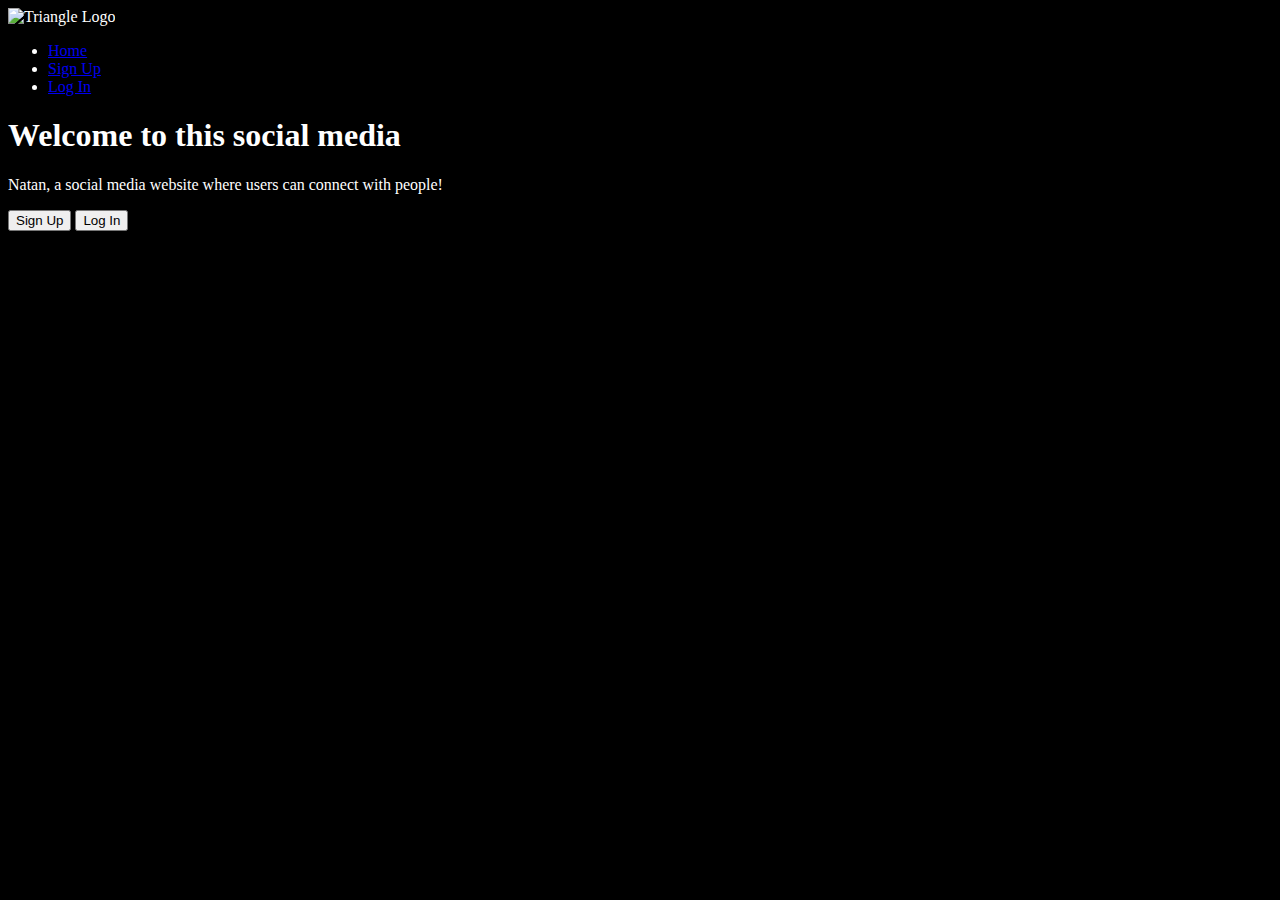
==== index.html @ 5189c046 "Create index.html" ====
<!DOCTYPE html>
<html lang="en">
<head>
    <meta charset="UTF-8">
    <meta name="viewport" content="width=device-width, initial-scale=1.0">
    <title>Welcome - Triangle</title>
    <link rel="stylesheet" href="css/styles.css">
</head>
<body style="background-color: black; color: white;">
    <!-- Navigation Bar -->
    <nav>
        <div class="nav-container">
            <img src="images/logo.png" alt="Triangle Logo" class="logo">
            <ul>
                <li><a href="index.html">Home</a></li>
                <li><a href="signup.html">Sign Up</a></li>
                <li><a href="login.html">Log In</a></li>
            </ul>
        </div>
    </nav>

    <div class="welcome">
        <h1 style="font-weight: bold;">Welcome to this social media</h1>
        <p>Natan, a social media website where users can connect with people!</p>
        <div>
            <button onclick="window.location.href='signup.html'">Sign Up</button>
            <button onclick="window.location.href='login.html'">Log In</button>
        </div>
    </div>
</body>
</html>
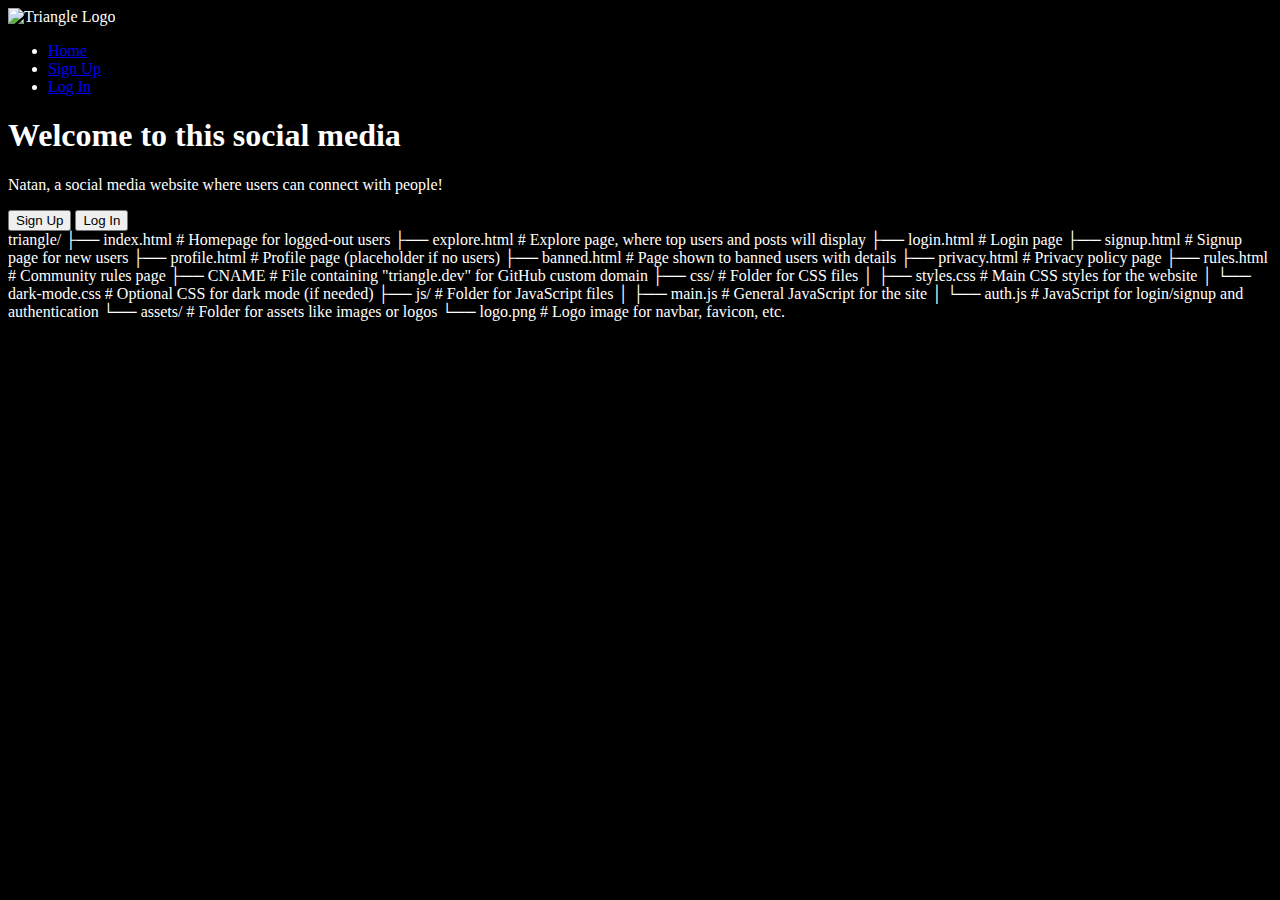
==== commit 4e83dd89: "Update index.html" ====
--- a/index.html
+++ b/index.html
@@ -29,3 +29,22 @@
     </div>
 </body>
 </html>
+
+triangle/
+├── index.html              # Homepage for logged-out users
+├── explore.html            # Explore page, where top users and posts will display
+├── login.html              # Login page
+├── signup.html             # Signup page for new users
+├── profile.html            # Profile page (placeholder if no users)
+├── banned.html             # Page shown to banned users with details
+├── privacy.html            # Privacy policy page
+├── rules.html              # Community rules page
+├── CNAME                   # File containing "triangle.dev" for GitHub custom domain
+├── css/                    # Folder for CSS files
+│   ├── styles.css          # Main CSS styles for the website
+│   └── dark-mode.css       # Optional CSS for dark mode (if needed)
+├── js/                     # Folder for JavaScript files
+│   ├── main.js             # General JavaScript for the site
+│   └── auth.js             # JavaScript for login/signup and authentication
+└── assets/                 # Folder for assets like images or logos
+    └── logo.png            # Logo image for navbar, favicon, etc.
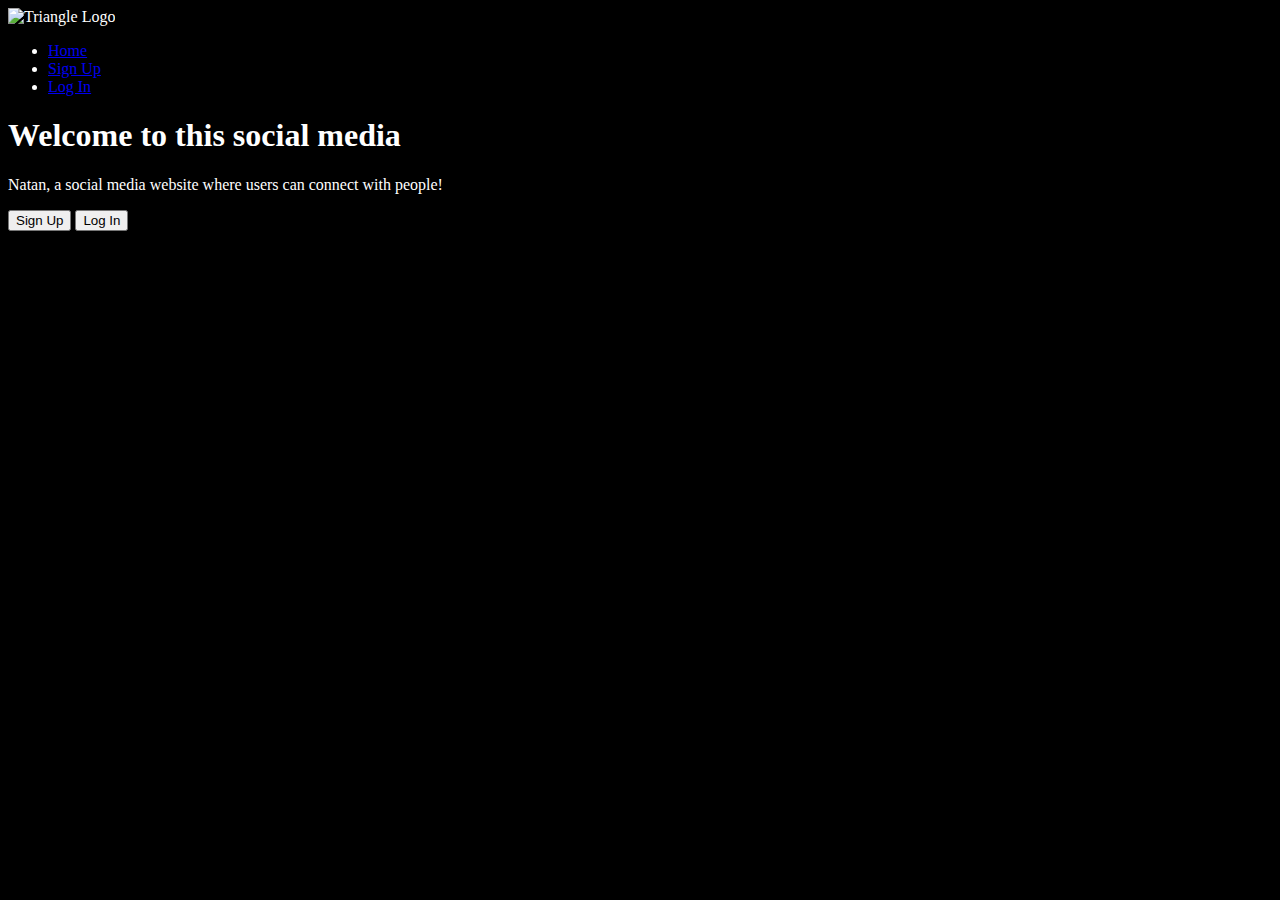
==== commit ff65f111: "Update index.html" ====
--- a/index.html
+++ b/index.html
@@ -29,22 +29,3 @@
     </div>
 </body>
 </html>
-
-triangle/
-├── index.html              # Homepage for logged-out users
-├── explore.html            # Explore page, where top users and posts will display
-├── login.html              # Login page
-├── signup.html             # Signup page for new users
-├── profile.html            # Profile page (placeholder if no users)
-├── banned.html             # Page shown to banned users with details
-├── privacy.html            # Privacy policy page
-├── rules.html              # Community rules page
-├── CNAME                   # File containing "triangle.dev" for GitHub custom domain
-├── css/                    # Folder for CSS files
-│   ├── styles.css          # Main CSS styles for the website
-│   └── dark-mode.css       # Optional CSS for dark mode (if needed)
-├── js/                     # Folder for JavaScript files
-│   ├── main.js             # General JavaScript for the site
-│   └── auth.js             # JavaScript for login/signup and authentication
-└── assets/                 # Folder for assets like images or logos
-    └── logo.png            # Logo image for navbar, favicon, etc.
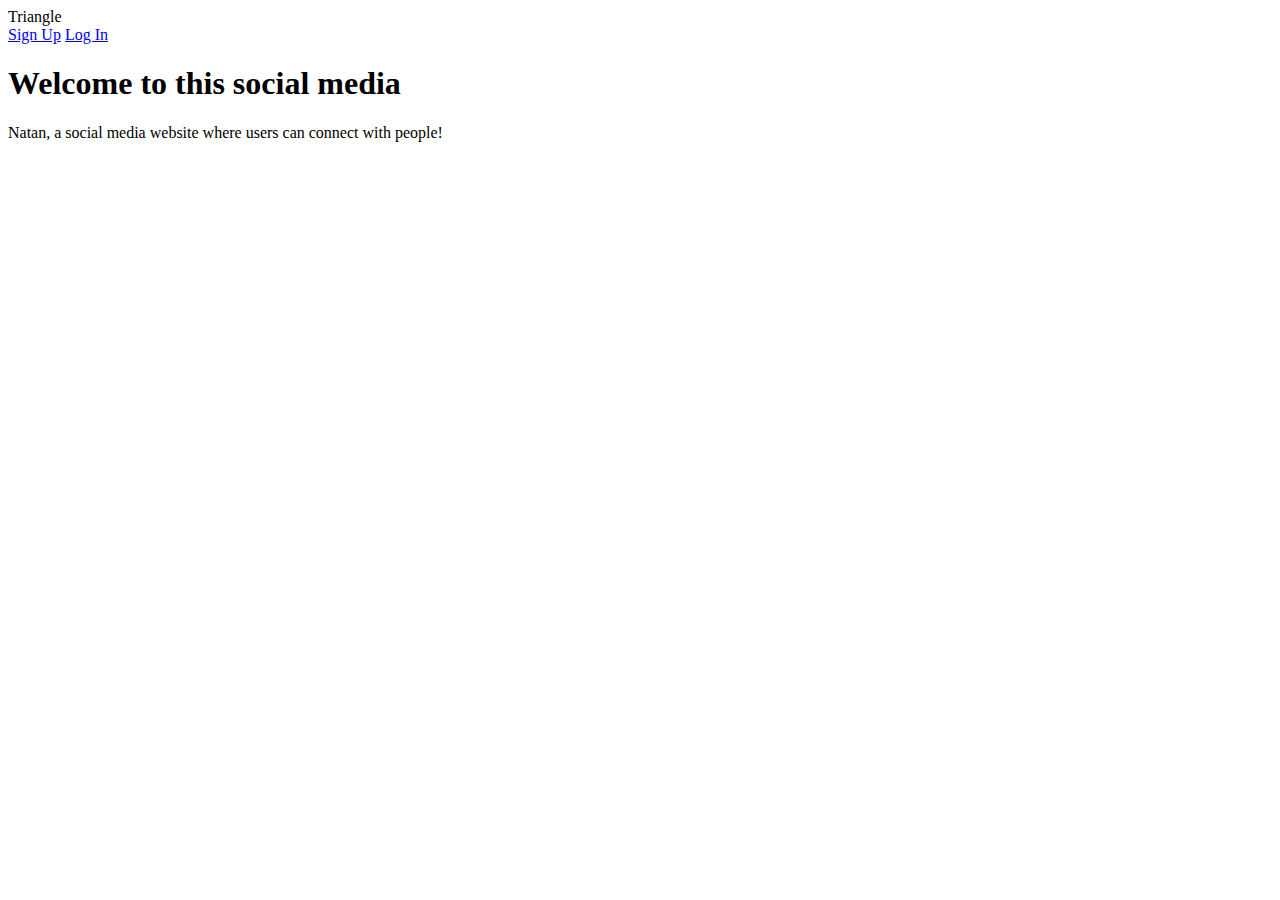
==== commit f697927d: "Update index.html" ====
--- a/index.html
+++ b/index.html
@@ -3,29 +3,25 @@
 <head>
     <meta charset="UTF-8">
     <meta name="viewport" content="width=device-width, initial-scale=1.0">
-    <title>Welcome - Triangle</title>
-    <link rel="stylesheet" href="css/styles.css">
+    <title>Triangle</title>
+    <link href="https://fonts.googleapis.com/css2?family=Noto+Sans&display=swap" rel="stylesheet">
+    <link rel="stylesheet" href="styles/main.css">
 </head>
-<body style="background-color: black; color: white;">
+<body>
     <!-- Navigation Bar -->
-    <nav>
-        <div class="nav-container">
-            <img src="images/logo.png" alt="Triangle Logo" class="logo">
-            <ul>
-                <li><a href="index.html">Home</a></li>
-                <li><a href="signup.html">Sign Up</a></li>
-                <li><a href="login.html">Log In</a></li>
-            </ul>
+    <nav class="navbar">
+        <div class="nav-content">
+            <span class="nav-title">Triangle</span>
+            <div class="nav-links">
+                <a href="signup.html">Sign Up</a>
+                <a href="login.html">Log In</a>
+            </div>
         </div>
     </nav>
-
-    <div class="welcome">
-        <h1 style="font-weight: bold;">Welcome to this social media</h1>
-        <p>Natan, a social media website where users can connect with people!</p>
-        <div>
-            <button onclick="window.location.href='signup.html'">Sign Up</button>
-            <button onclick="window.location.href='login.html'">Log In</button>
-        </div>
-    </div>
+    <!-- Main Content -->
+    <main>
+        <h1 class="welcome-text">Welcome to this social media</h1>
+        <p class="description-text">Natan, a social media website where users can connect with people!</p>
+    </main>
 </body>
 </html>
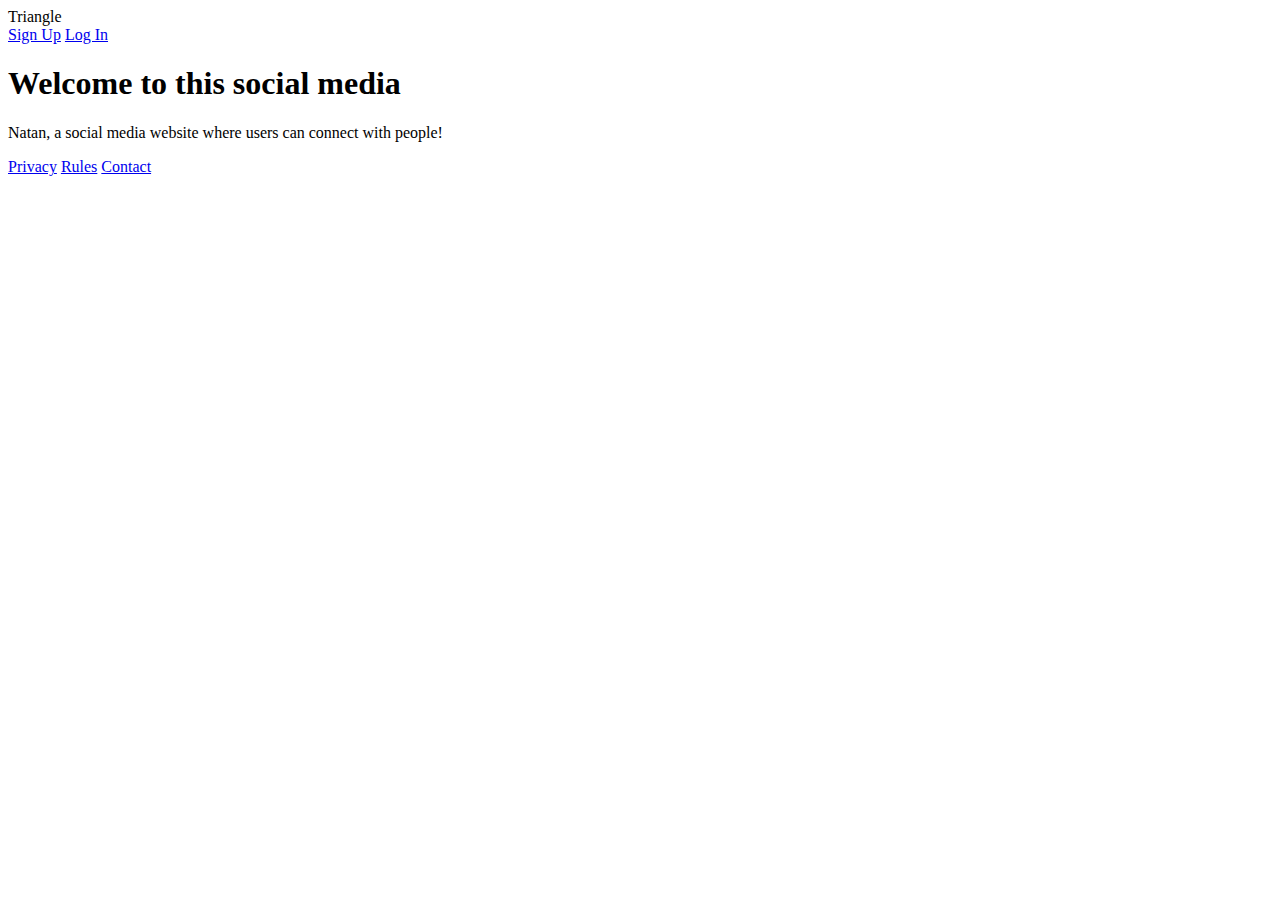
==== commit b89a6dbf: "Update index.html" ====
--- a/index.html
+++ b/index.html
@@ -10,18 +10,24 @@
 <body>
     <!-- Navigation Bar -->
     <nav class="navbar">
-        <div class="nav-content">
-            <span class="nav-title">Triangle</span>
-            <div class="nav-links">
-                <a href="signup.html">Sign Up</a>
-                <a href="login.html">Log In</a>
-            </div>
+        <span class="nav-title">Triangle</span>
+        <div class="nav-links">
+            <a href="signup.html">Sign Up</a>
+            <a href="login.html">Log In</a>
         </div>
     </nav>
+
     <!-- Main Content -->
-    <main>
+    <main class="main-content">
         <h1 class="welcome-text">Welcome to this social media</h1>
         <p class="description-text">Natan, a social media website where users can connect with people!</p>
     </main>
+
+    <!-- Footer -->
+    <footer class="footer">
+        <a href="privacy.html">Privacy</a>
+        <a href="rules.html">Rules</a>
+        <a href="mailto:natanmario3413@gmail.com">Contact</a>
+    </footer>
 </body>
-</html>
+    </html>
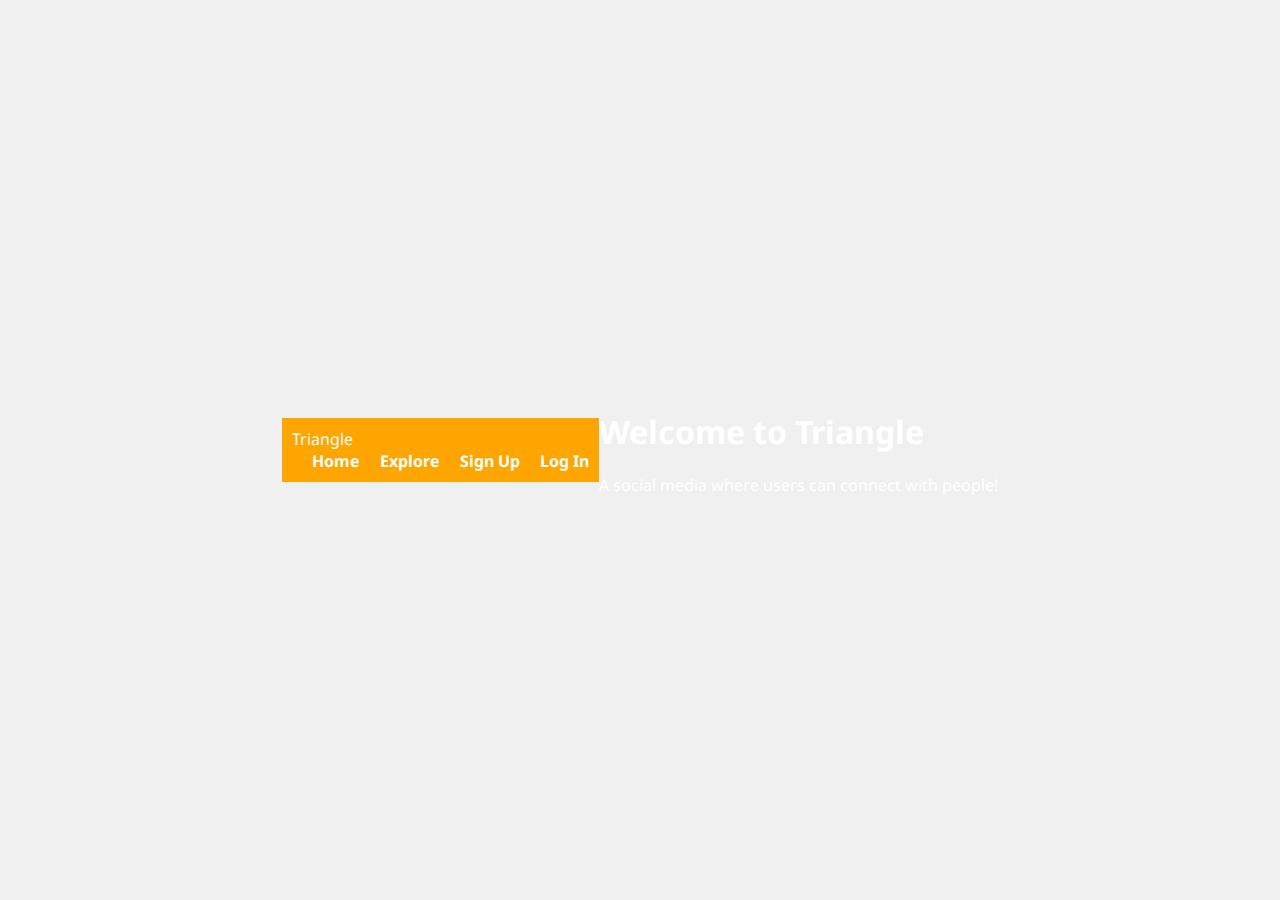
==== commit 74dbdec9: "Update index.html" ====
--- a/index.html
+++ b/index.html
@@ -4,30 +4,22 @@
     <meta charset="UTF-8">
     <meta name="viewport" content="width=device-width, initial-scale=1.0">
     <title>Triangle</title>
-    <link href="https://fonts.googleapis.com/css2?family=Noto+Sans&display=swap" rel="stylesheet">
-    <link rel="stylesheet" href="styles/main.css">
+    <link rel="stylesheet" href="styles.css">
 </head>
 <body>
-    <!-- Navigation Bar -->
     <nav class="navbar">
-        <span class="nav-title">Triangle</span>
-        <div class="nav-links">
-            <a href="signup.html">Sign Up</a>
-            <a href="login.html">Log In</a>
-        </div>
+        <div class="navbar-brand">Triangle</div>
+        <ul class="navbar-links">
+            <li><a href="index.html">Home</a></li>
+            <li><a href="explore.html">Explore</a></li>
+            <li><a href="signup.html">Sign Up</a></li>
+            <li><a href="login.html">Log In</a></li>
+        </ul>
     </nav>
-
-    <!-- Main Content -->
-    <main class="main-content">
-        <h1 class="welcome-text">Welcome to this social media</h1>
-        <p class="description-text">Natan, a social media website where users can connect with people!</p>
+    <main>
+        <h1>Welcome to Triangle</h1>
+        <p>A social media where users can connect with people!</p>
     </main>
-
-    <!-- Footer -->
-    <footer class="footer">
-        <a href="privacy.html">Privacy</a>
-        <a href="rules.html">Rules</a>
-        <a href="mailto:natanmario3413@gmail.com">Contact</a>
-    </footer>
 </body>
-    </html>
+</html>
+<link href="https://fonts.googleapis.com/css2?family=Noto+Sans:wght@400;700&display=swap" rel="stylesheet">
--- a/styles.css
+++ b/styles.css
@@ -0,0 +1,231 @@
+body {
+    margin: 0; /* Remove default margin */
+}
+
+nav {
+    background-color: orange; /* Navigation bar background color */
+    padding: 10px; /* Padding for the nav */
+}
+
+.nav-container {
+    display: flex; /* Flexbox for alignment */
+    justify-content: space-between; /* Space between logo and menu */
+    align-items: center; /* Center vertically */
+    max-width: 1200px; /* Set max width for nav */
+    margin: auto; /* Center the nav */
+}
+
+.logo {
+    width: 50px; /* Adjust logo size as needed */
+}
+
+nav ul {
+    list-style: none; /* Remove bullet points */
+    display: flex; /* Display items in a row */
+    margin: 0; /* Remove default margin */
+    padding: 0; /* Remove default padding */
+}
+
+nav ul li {
+    margin-left: 20px; /* Space between links */
+}
+
+nav ul li a {
+    text-decoration: none; /* Remove underline */
+    color: white; /* Link color */
+    font-weight: bold; /* Bold links */
+}
+
+nav ul li a:hover {
+    text-decoration: underline; /* Underline on hover */
+}
+
+.welcome {
+    text-align: center; /* Center the text */
+    margin-top: 100px; /* Space from the top */
+}
+
+.welcome h1 {
+    font-size: 36px; /* Larger font size for the heading */
+}
+
+.welcome p {
+    font-size: 20px; /* Font size for the paragraph */
+}
+
+.welcome button {
+    background-color: orange; /* Button color */
+    color: white; /* Button text color */
+    border: none; /* Remove border */
+    padding: 10px 20px; /* Button padding */
+    font-size: 16px; /* Button font size */
+    margin: 10px; /* Space between buttons */
+    cursor: pointer; /* Pointer cursor on hover */
+}
+
+.welcome button:hover {
+    background-color: darkorange; /* Darker color on hover */
+}
+body {
+    font-family: 'Noto Sans', sans-serif;
+    margin: 0;
+    padding: 0;
+    background-color: black;
+    color: white;
+}
+
+.nav-container {
+    display: flex;
+    justify-content: space-between;
+    align-items: center;
+    padding: 10px;
+    background-color: orange;
+}
+
+.nav-container ul {
+    list-style: none;
+    display: flex;
+}
+
+.nav-container ul li {
+    margin-right: 15px;
+}
+
+.nav-container ul li a {
+    text-decoration: none;
+    color: white;
+}
+
+.explore-page {
+    padding: 20px;
+    text-align: center;
+}
+
+.search-container {
+    margin-bottom: 20px;
+}
+
+#searchInput {
+    padding: 10px;
+    width: 60%;
+    border: none;
+    border-radius: 5px;
+}
+
+#searchBtn {
+    padding: 10px 20px;
+    background-color: orange;
+    color: black;
+    border: none;
+    border-radius: 5px;
+}
+
+.top-users, .new-posts {
+    margin-top: 30px;
+    }
+body {
+    font-family: 'Noto Sans', sans-serif;
+    display: flex;
+    justify-content: center;
+    align-items: center;
+    height: 100vh;
+    background-color: #f0f0f0;
+}
+
+.ban-message {
+    background-color: black;
+    color: white;
+    padding: 20px;
+    border-radius: 8px;
+    text-align: center;
+    max-width: 400px;
+    border: 2px solid orange;
+}
+
+#logoutBtn {
+    background-color: orange;
+    color: white;
+    padding
+/* Import Noto Sans font */
+body {
+    font-family: 'Noto Sans', sans-serif;
+    margin: 0;
+    background-color: #000; /* Black background */
+    color: #fff; /* White text */
+}
+
+/* Navbar styles */
+.navbar {
+    background-color: #000;
+    padding: 1em;
+    display: flex;
+    justify-content: space-between;
+    align-items: center;
+}
+
+.nav-content {
+    display: flex;
+    align-items: center;
+}
+
+.nav-title {
+    color: #FFA500; /* Orange color for Triangle text */
+    font-size: 1.5em;
+    font-weight: bold;
+}
+
+.nav-links a {
+    color: #FFA500; /* Orange links */
+    text-decoration: none;
+    margin-left: 1em;
+}
+
+.nav-links a:hover {
+    text-decoration: underline;
+}
+
+/* Welcome text */
+.welcome-text {
+    text-align: center;
+    font-size: 2em;
+    margin-top: 2em;
+}
+
+.description-text {
+    text-align: center;
+    font-size: 1.2em;
+    margin-top: 0.5em;
+    color: #ddd; /* Light gray for description text */
+}
+    triangle/
+├── index.html              # Homepage for logged-out users
+├── explore.html            # Explore page, where top users and posts will display
+├── login.html              # Login page
+├── signup.html             # Signup page for new users
+├── profile.html            # Profile page (placeholder if no users)
+├── banned.html             # Page shown to banned users with details
+├── privacy.html            # Privacy policy page
+├── rules.html              # Community rules page
+├── CNAME                   # File containing "triangle.dev" for GitHub custom domain
+├── css/                    # Folder for CSS files
+│   ├── styles.css          # Main CSS styles for the website
+│   └── dark-mode.css       # Optional CSS for dark mode (if needed)
+├── js/                     # Folder for JavaScript files
+│   ├── main.js             # General JavaScript for the site
+│   └── auth.js             # JavaScript for login/signup and authentication
+└── assets/                 # Folder for assets like images or logos
+    └── logo.png            # Logo image for navbar, favicon, etc.
+root/
+├── assets/
+│   ├── logo.png
+│   ├── profile-placeholder.png
+│   ├── favicon.ico
+│   ├── banner.jpg
+├── css/
+│   └── styles.css
+├── index.html         <!-- Logged-out Homepage -->
+├── explore.html       <!-- Explore Page -->
+├── profile.html       <!-- Profile Page -->
+├── signup.html        <!-- Sign Up Page -->
+├── login.html         <!-- Log In Page -->
+├── banned.html        <!-- Banned User Page -->
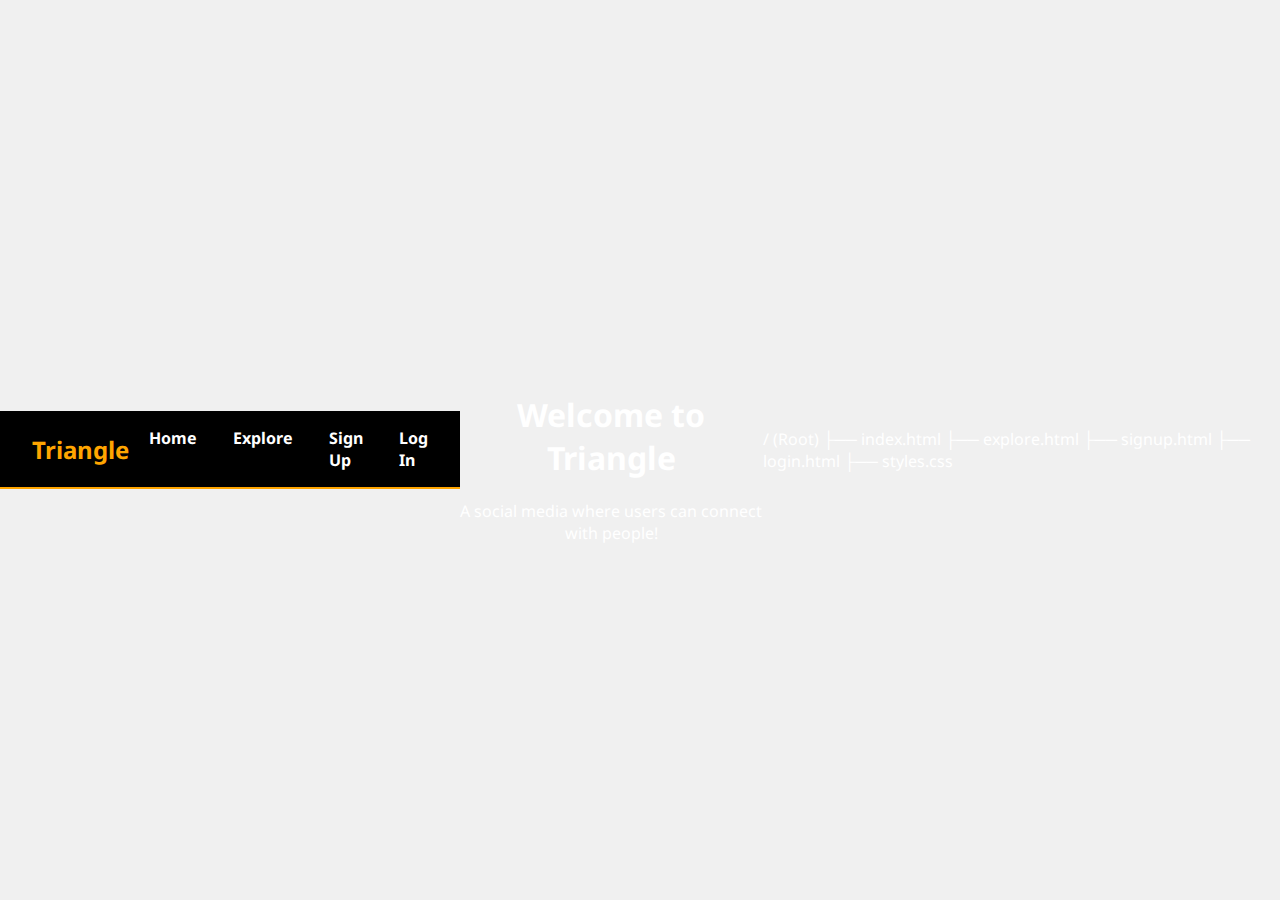
==== commit 67ac1cf3: "Update index.html" ====
--- a/index.html
+++ b/index.html
@@ -3,7 +3,8 @@
 <head>
     <meta charset="UTF-8">
     <meta name="viewport" content="width=device-width, initial-scale=1.0">
-    <title>Triangle</title>
+    <title>Triangle - Home</title>
+    <link href="https://fonts.googleapis.com/css2?family=Noto+Sans:wght@400;700&display=swap" rel="stylesheet">
     <link rel="stylesheet" href="styles.css">
 </head>
 <body>
@@ -22,4 +23,9 @@
     </main>
 </body>
 </html>
-<link href="https://fonts.googleapis.com/css2?family=Noto+Sans:wght@400;700&display=swap" rel="stylesheet">
+/ (Root)
+├── index.html
+├── explore.html
+├── signup.html
+├── login.html
+├── styles.css
--- a/styles.css
+++ b/styles.css
@@ -1,3 +1,56 @@
+/* styles.css */
+
+body {
+    font-family: 'Noto Sans', sans-serif;
+    margin: 0;
+    padding: 0;
+    background-color: black;
+    color: white;
+}
+
+.navbar {
+    display: flex;
+    justify-content: space-between;
+    align-items: center;
+    padding: 1rem 2rem;
+    background-color: black;
+    border-bottom: 2px solid orange;
+}
+
+.navbar-brand {
+    font-size: 1.5rem;
+    color: orange;
+    font-weight: bold;
+}
+
+.navbar-links {
+    list-style: none;
+    margin: 0;
+    padding: 0;
+    display: flex;
+    gap: 1rem;
+}
+
+.navbar-links li {
+    display: inline;
+}
+
+.navbar-links a {
+    text-decoration: none;
+    color: white;
+    font-size: 1rem;
+    transition: color 0.3s ease;
+}
+
+.navbar-links a:hover {
+    color: orange;
+}
+
+main {
+    text-align: center;
+    margin-top: 2rem;
+}
+
 body {
     margin: 0; /* Remove default margin */
 }
